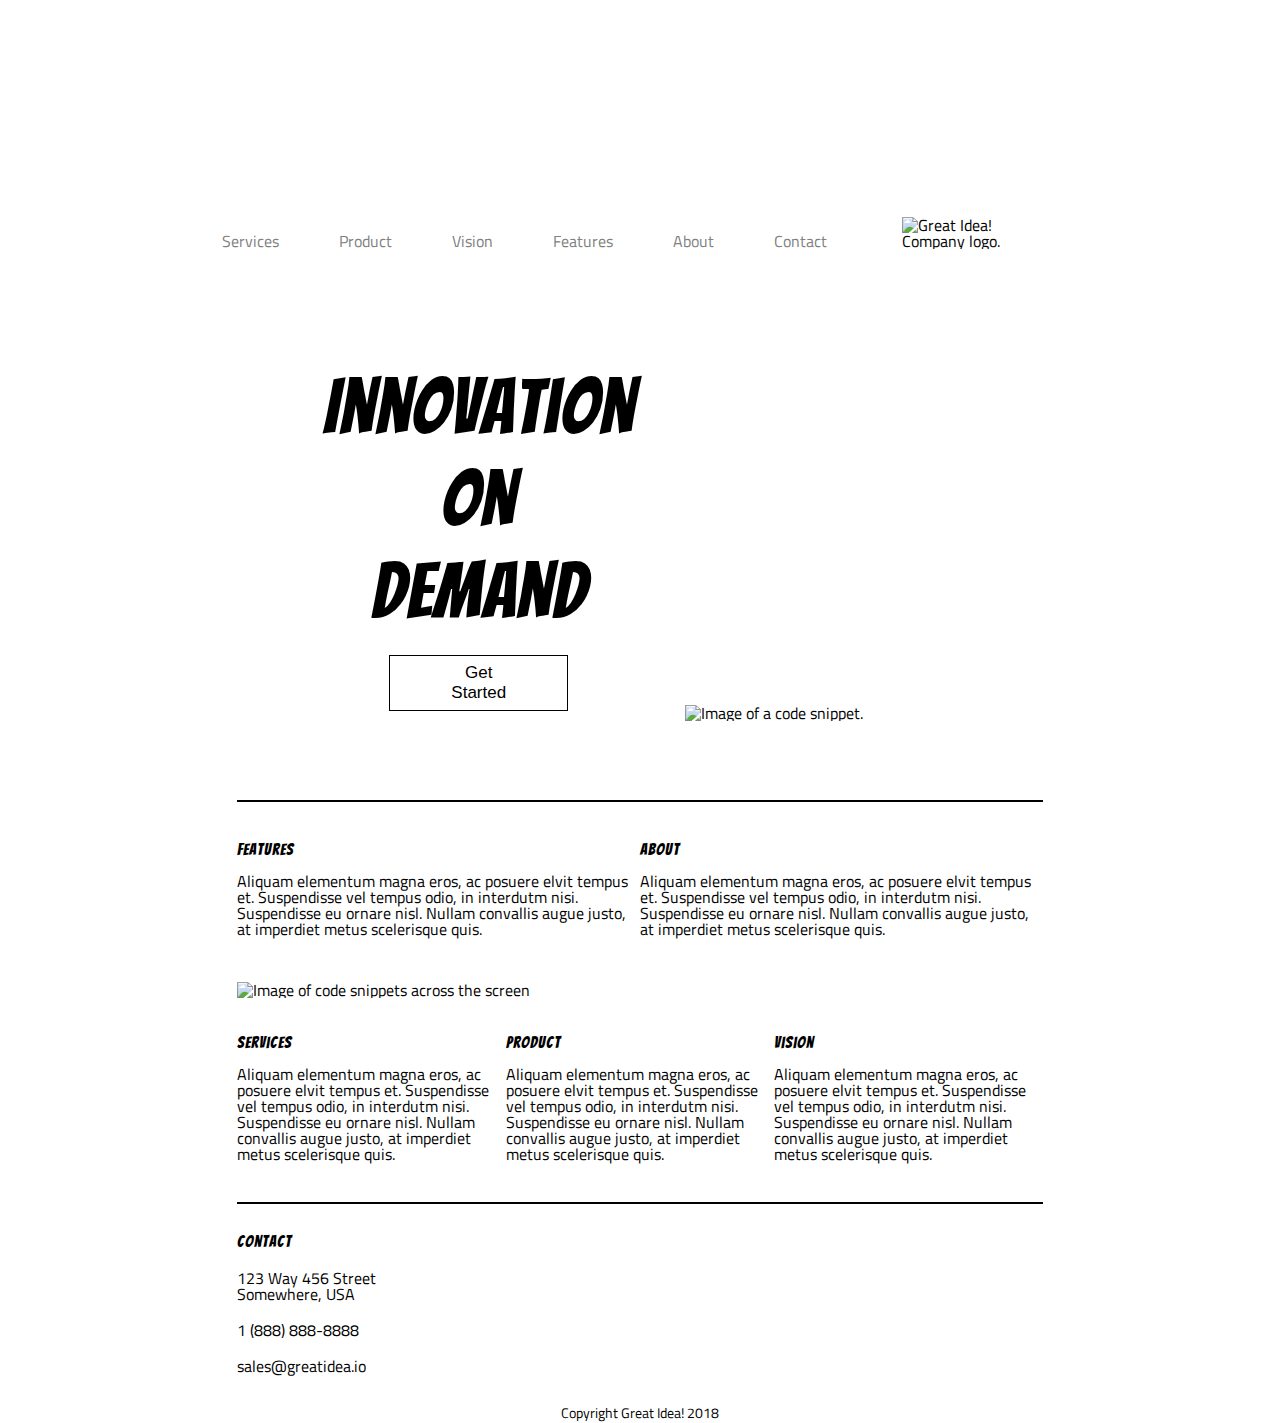
==== index.html @ 474d5377 "Modified CSS file to use mostly percentages in order to facilitate creating responsive websites.  Al" ====
<!doctype html>

<html lang="en">
<head>
  <meta charset="utf-8">
  <meta name="viewport" content="width=device-width, initial-scale=1.0">
  <title>Great Idea - Responsive I</title>
  <link href="https://fonts.googleapis.com/css?family=Bangers|Titillium+Web" rel="stylesheet"/>
  <link rel="stylesheet" href="css/index.css">

</head>

<body>
<!-- Use past code you created here for Great Idea Web Page or past solution for Great Idea Web Page HTML here! -->
<div class="container">

  <header>
    <nav>
      <a href="services.html">Services</a>
      <a href="#">Product</a>
      <a href="#">Vision</a>
      <a href="#">Features</a>
      <a href="#">About</a>
      <a href="#">Contact</a>
    </nav>
    <img class="logo" src="https://tk-assets.lambdaschool.com/c7e8c14d-d7ad-4d21-9c18-4a68c77e5ad5_logo.png" alt="Great Idea! Company logo.">
  </header>

  <section class="cta">
    <div class="cta-text">
      <h1>Innovation</h1> 
      <h1>On</h1>
      <h1>Demand</h1>
      <button>Get Started</button>
    </div>
    <img src="img/header-img.png" alt="Image of a code snippet.">
  </section>

  <section class="main-content">

    <div class="top-content">
      <div class="text-content">
        <h4>Features</h4>
        <p>Aliquam elementum magna eros, ac posuere elvit tempus et. Suspendisse vel tempus odio, in interdutm nisi. Suspendisse eu ornare nisl. Nullam convallis augue justo, at imperdiet metus scelerisque quis.</p>
      </div>
      <div class="text-content">
        <h4>About</h4>
        <p>Aliquam elementum magna eros, ac posuere elvit tempus et. Suspendisse vel tempus odio, in interdutm nisi. Suspendisse eu ornare nisl. Nullam convallis augue justo, at imperdiet metus scelerisque quis.</p>
      </div>
    </div>

    <img class="middle-img" src="img/mid-page-accent.jpg" alt="Image of code snippets across the screen">

    <div class="bottom-content">
      <div class="text-content">
        <h4>Services</h4>
        <p>Aliquam elementum magna eros, ac posuere elvit tempus et. Suspendisse vel tempus odio, in interdutm nisi. Suspendisse eu ornare nisl. Nullam convallis augue justo, at imperdiet metus scelerisque quis.</p>
      </div>
      <div class="text-content">
        <h4>Product</h4>
        <p>Aliquam elementum magna eros, ac posuere elvit tempus et. Suspendisse vel tempus odio, in interdutm nisi. Suspendisse eu ornare nisl. Nullam convallis augue justo, at imperdiet metus scelerisque quis.</p>
      </div>
      <div class="text-content">
        <h4>Vision</h4>
        <p>Aliquam elementum magna eros, ac posuere elvit tempus et. Suspendisse vel tempus odio, in interdutm nisi. Suspendisse eu ornare nisl. Nullam convallis augue justo, at imperdiet metus scelerisque quis.</p>
      </div>
    </div>

  </section>

  <section class="contact">

    <h4>Contact</h4>

    <p>123 Way 456 Street<br> Somewhere, USA</p>

    <p>1 (888) 888-8888</p>

    <p>sales@greatidea.io</p>

  </section>

  <footer>
    <p>Copyright Great Idea! 2018</p>
  </footer>

</div><!-- container -->
  

</body>
</html>
---- css/index.css ----
/* Use your own code or past solution for Great Idea Web Page CSS here! */


/* http://meyerweb.com/eric/tools/css/reset/ 
   v2.0 | 20110126
   License: none (public domain)
*/




html, body, div, span, applet, object, iframe,
h1, h2, h3, h4, h5, h6, p, blockquote, pre,
a, abbr, acronym, address, big, cite, code,
del, dfn, em, img, ins, kbd, q, s, samp,
small, strike, strong, sub, sup, tt, var,
b, u, i, center,
dl, dt, dd, ol, ul, li,
fieldset, form, label, legend,
table, caption, tbody, tfoot, thead, tr, th, td,
article, aside, canvas, details, embed, 
figure, figcaption, footer, header, hgroup, 
menu, nav, output, ruby, section, summary,
time, mark, audio, video {
	margin: 0;
	padding: 0;
	border: 0;
	font-size: 100%;
	font: inherit;
	vertical-align: baseline;
}
/* HTML5 display-role reset for older browsers */
article, aside, details, figcaption, figure, 
footer, header, hgroup, menu, nav, section {
	display: block;
}
body {
	line-height: 1;
}
ol, ul {
	list-style: none;
}
blockquote, q {
	quotes: none;
}
blockquote:before, blockquote:after,
q:before, q:after {
	content: '';
	content: none;
}
table {
	border-collapse: collapse;
	border-spacing: 0;
}

/* Set every element's box-sizing to border-box */
* {
	box-sizing: border-box;
}

html, body {
    height: 100%;
    font-family: 'Titillium Web', sans-serif;
}

h1, h2, h3, h4, h5 {
    font-family: 'Bangers', cursive;
    letter-spacing: 1px;
    margin-bottom: 15px;
}

/* Copy and paste your work from yesterday here and start to refactor into flexbox */

.container {
	width: 70%;
	/* TB LR */
    margin: 15% 15%;
  }
  
  /* header */


header {
	display: flex;
    align-items: flex-end;
    justify-content: flex-end;
}

  header nav {
	width: 80%;
    display: flex;
    justify-content: space-around;
    margin-right: 5%
  }

  header img {
   width: 17%;
   margin-top: 25px;
   margin-right: 5%
  }
  
  header nav a {
	font-size: 16px;
	color: gray;
    text-decoration: none;
  }
  
  header nav a:hover {
	text-decoration: underline;
  }
  
  header nav a:first-child {
	margin-left: 0%;
  }
  
  header nav a:last-child {
	margin-right: 0%;
  }
  
  /* cta */
  
  .cta {
	display: flex;
    flex-direction: row;
    justify-content: flex-end;
    align-items: flex-end;
  }

  .cta-text {
	display: flex;
	flex-flow: wrap column;
	align-items: center;
	font-size: 77px;
    margin-top: 120px;
    width: 40%; 
  }
  
  .cta .cta-text button {
    display: flex;
    background: white;
    margin-top: 10px;
    margin-bottom: 10px;
	padding: 2% 13%;
	font-size: 17px;
	border: 1px solid black;
    cursor: pointer;
    width: 50%;
  }
  
  .cta .cta-text button:hover {
	background: black;
	color: white;
  }
  
  .cta img {
    margin-left: 3%;
    margin-right: 5%;
    width: 40%;
    height: 40%
}
  
  .main-content {
	display: flex;
	flex-wrap: wrap;
	margin-top: 40px;
    padding-top: 39px;
    justify-content: center;
  }
  
   .top-content {
   display: flex;
   width: 90%;
   padding-top: 40px;
   border-top: 2px solid black;
   }

  .main-content .middle-img {
    display: flex;
    justify-content: center;
    margin-top: 45px;
    width: 90%
  }
  
  .bottom-content {
    display: flex;
	margin-top: 37px;
    width: 90%;
    border-bottom: 2px solid black;
    padding-bottom: 40px;
  }

  .bottom-content .text-content h4, .bottom-content .text-content p {
    width: 97%;
  }
  
  .contact {
	margin-top: 30px;
    width: 90%;
    margin-left: 5%;
    margin-right: 5%;
  }
  
  .contact p {
	margin: 20px 0;
  }
  
  footer {
	display: flex;
	justify-content: center;
  }

  footer {
	margin: 32px 0;
	font-size: 14px;
  }
  /********* MEDIA QUERIES FOR HOME PAGE **********/

  @media screen and (max-width: 800px) {
  
  .container {  
    width: 80%;
  }

  header {
    flex-direction: column-reverse;
    align-items: center;
  }

  header img {
      margin-bottom: 20px;
      transform: scale(1.5);
  }
  
  .cta {
    justify-content: center;
  }

  .cta-text {
    margin: 0% 0%;
  }

 .cta img { 
    display: none;
  }

  .cta .cta-text {
	font-size: 77px;
    margin-top: 120px;
    width: 40%; 
  }

  }

  @media and screen (max-width: 400px) {
      
  }

  /******* SERVICES PAGE *******/

  .services-header-img {
	padding-top: 20px;
  }

  .services {
	display: flex;
	flex-direction: column;
  }

  .services-title {
	font-size: 26px;
	padding-top: 34px;
  }
   
  .services p{
	font-size: 16px;
	line-height: 1.3;
	padding-bottom: 34px;
  }

  .services-options {
	display: flex;
	flex-wrap:wrap; 
	border-bottom: 2px solid black;
	padding-bottom:40px; 
  }

  .services-text{
	display: flex;
	flex-wrap: wrap;
	flex-direction: row;
	margin-top: 40px;
	padding: 25px;
	width: 420px;
	font-size: 18px;
	border: 1px solid black;
	background: #f2f2f2;
  }

  .digital-design, .digital-marketing, .ios-development{
	  margin-right: 40px;
  }

  .services-text p{
	font-size: 16px;
	line-height: 1.3;
	font-weight: 450;
  }

  .services-text button{
	   margin-top: 14px;
	   padding-top: 10px;
	   padding-bottom:10px;
	   padding-left:40px;
	   padding-right:40px;
	   font-size: 10px;
	   border: 1px solid black;
	   border-radius: 5px;
	   background: white;
  }

  .facts{
	display:flex;
	padding-top: 40px;
  }

  .facts-content h2{
	font-size: 18px;
  }

  .facts-content p{
	font-size: 16px;
	line-height: 1.2;
	margin-right: 20px;
  }
 
  li {
	line-height: 1;
	font-size: 16px;
	list-style-type: square;
	list-style-position: inside;
	padding-top: 15px;
  }


  /*** REMOVE **/

  .container * {
    
  }
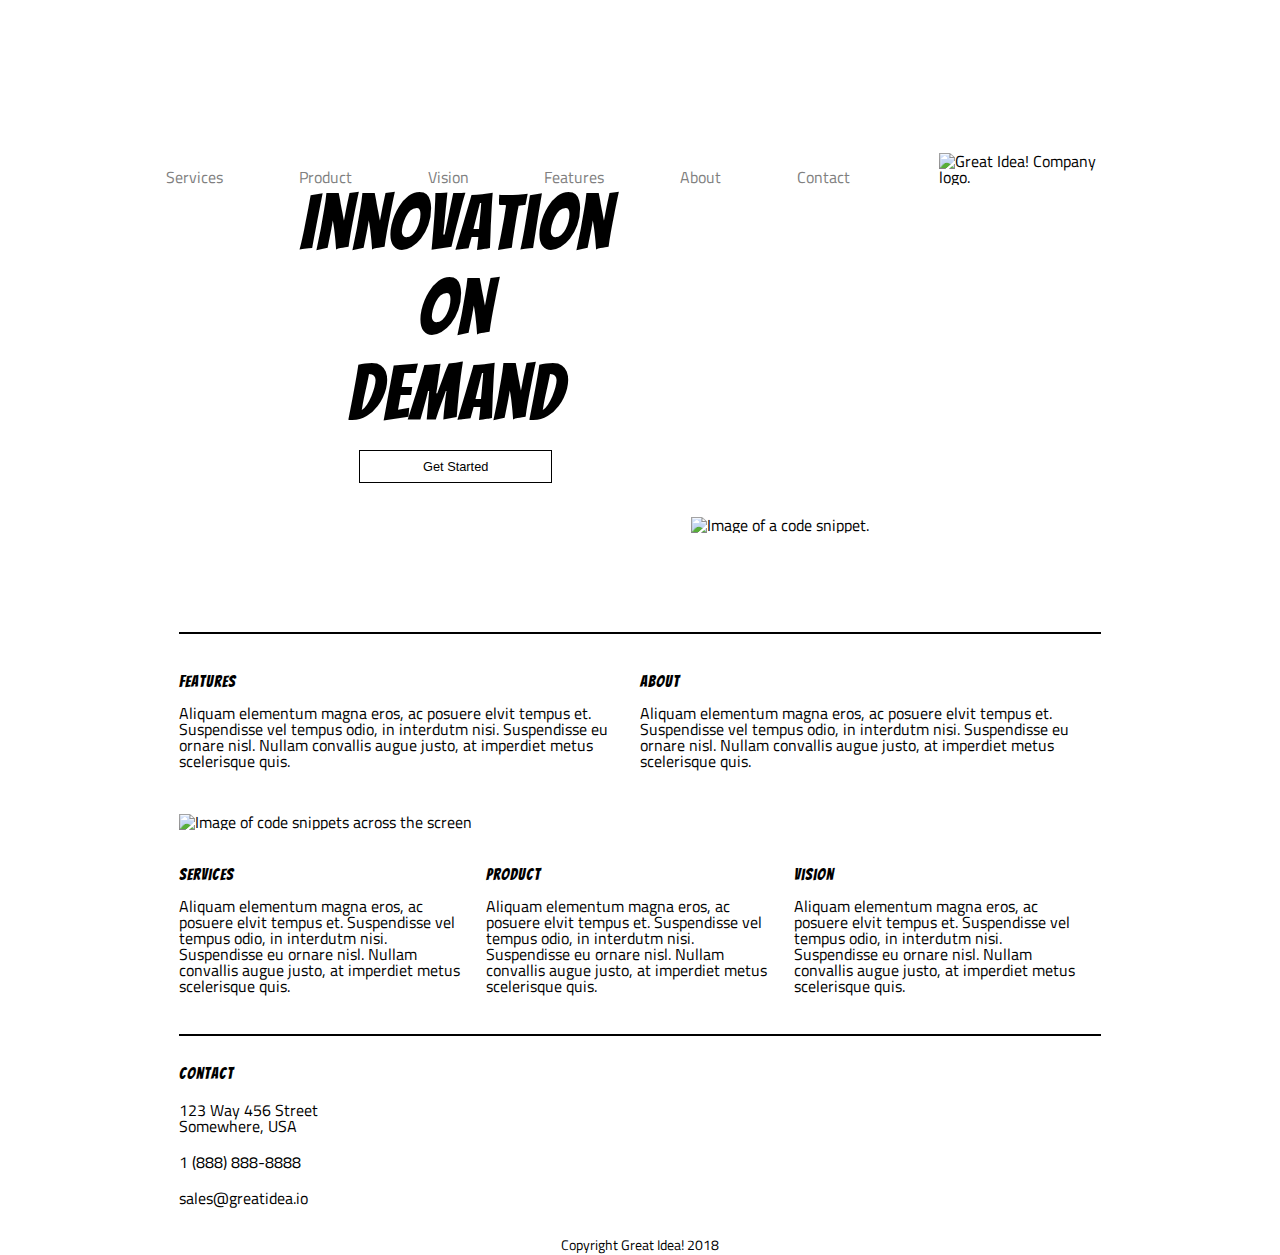
==== commit ecc7d4c6: "I completed the 800px and 500px media break pages. I also tweaked the CSS in the desktop code." ====
--- a/index.html
+++ b/index.html
@@ -16,7 +16,7 @@
 
   <header>
     <nav>
-      <a href="services.html">Services</a>
+      <a class="top-nav" href="services.html">Services</a>
       <a href="#">Product</a>
       <a href="#">Vision</a>
       <a href="#">Features</a>
--- a/css/index.css
+++ b/css/index.css
@@ -71,10 +71,11 @@
 
 /* Copy and paste your work from yesterday here and start to refactor into flexbox */
 
+
 .container {
-	width: 70%;
+	width: 80%;
 	/* TB LR */
-    margin: 15% 15%;
+    margin: 10% 10%;
   }
   
   /* header */
@@ -82,26 +83,27 @@
 
 header {
 	display: flex;
-    align-items: flex-end;
-    justify-content: flex-end;
+  justify-content: flex-end;
+  align-items: flex-end;
 }
 
   header nav {
 	width: 80%;
     display: flex;
     justify-content: space-around;
-    margin-right: 5%
+    margin-right: 5%;
   }
 
   header img {
    width: 17%;
+   height: 17%;
    margin-top: 25px;
-   margin-right: 5%
+   margin-right: 5%;
   }
   
   header nav a {
-	font-size: 16px;
-	color: gray;
+    font-size: 16px;
+    color: gray;
     text-decoration: none;
   }
   
@@ -120,31 +122,37 @@
   /* cta */
   
   .cta {
-	display: flex;
+	  display: flex;
     flex-direction: row;
     justify-content: flex-end;
     align-items: flex-end;
   }
 
   .cta-text {
-	display: flex;
-	flex-flow: wrap column;
-	align-items: center;
-	font-size: 77px;
-    margin-top: 120px;
-    width: 40%; 
+	  display: flex;
+	  flex-flow: wrap column;
+	  align-items: center;
+    font-size: 77px;
+    font-size: 6vw;
+    width: 40%;
+    height: 40%;
+    margin-bottom: 60px;
+  }
+
+  .cta-text h1 {
+    margin-bottom: 2%;
   }
   
   .cta .cta-text button {
-    display: flex;
     background: white;
     margin-top: 10px;
     margin-bottom: 10px;
-	padding: 2% 13%;
-	font-size: 17px;
-	border: 1px solid black;
+	  padding: 2% 11%;
+    font-size: 15px;
+    font-size: 1vw;
+	  border: 1px solid black;
     cursor: pointer;
-    width: 50%;
+    width: 47%;
   }
   
   .cta .cta-text button:hover {
@@ -156,13 +164,15 @@
     margin-left: 3%;
     margin-right: 5%;
     width: 40%;
-    height: 40%
+    height: 40%;
+    margin-top: 80px;
+    margin-bottom: 20px; 
 }
   
   .main-content {
-	display: flex;
-	flex-wrap: wrap;
-	margin-top: 40px;
+	  display: flex;
+    flex-wrap: wrap;
+    margin-top: 40px;
     padding-top: 39px;
     justify-content: center;
   }
@@ -178,23 +188,23 @@
     display: flex;
     justify-content: center;
     margin-top: 45px;
-    width: 90%
+    width: 90%;
   }
   
   .bottom-content {
     display: flex;
-	margin-top: 37px;
+	  margin-top: 37px;
     width: 90%;
     border-bottom: 2px solid black;
     padding-bottom: 40px;
   }
 
   .bottom-content .text-content h4, .bottom-content .text-content p {
-    width: 97%;
+    width: 95%;
   }
   
   .contact {
-	margin-top: 30px;
+	  margin-top: 30px;
     width: 90%;
     margin-left: 5%;
     margin-right: 5%;
@@ -215,43 +225,227 @@
   }
   /********* MEDIA QUERIES FOR HOME PAGE **********/
 
+
+  /********* 800PX **********/
   @media screen and (max-width: 800px) {
-  
-  .container {  
-    width: 80%;
-  }
-
-  header {
-    flex-direction: column-reverse;
-    align-items: center;
-  }
-
-  header img {
+    
+    body {
+      display: flex;
+      justify-content: center;
+    }
+    
+    .container {
+      width: 100%;  
+      margin-right: 5%;
+      margin-left: 5%;
+    }
+
+    header {
+      flex-direction: column-reverse;
+      align-items: center;
+      align-content: center;
+    }
+
+    header nav {
+      width: 97%;
+      margin: 0px;
+      margin-right: 3%;
+    }
+
+    header nav a {
+      font-size: 15px;
+      letter-spacing: 1.1px;
+    }
+
+    header img {
+      margin-top: 0px;
+      margin-left: 0px;
+      margin-right: 0px;
       margin-bottom: 20px;
       transform: scale(1.5);
-  }
-  
-  .cta {
-    justify-content: center;
-  }
-
-  .cta-text {
-    margin: 0% 0%;
-  }
-
- .cta img { 
-    display: none;
-  }
-
-  .cta .cta-text {
-	font-size: 77px;
-    margin-top: 120px;
-    width: 40%; 
-  }
-
-  }
-
-  @media and screen (max-width: 400px) {
+    }
+    
+    .cta {
+      width: 100%;
+      justify-content: center;
+    }
+
+    .cta-text {
+      width: 50%; 
+      margin: 0% 0%;
+      font-size: 75px;
+      font-size: 8vw;
+      margin-top: 60px;
+    }
+
+    .cta-text h1 {
+        margin: 0;
+    }
+
+    .cta img { 
+      display: none;
+    }
+
+    .cta .cta-text button {
+      margin-top: 20px;
+      margin-bottom: 30px;
+      padding: 2% 15%;
+      font-size: 15px;
+      font-size: 2vw;
+      width: 55%;
+    }
+
+    .main-content {
+      margin-top: 40px;
+      padding-top: 0px;
+    }
+
+    .top-content .text-content p {
+      width: 95%
+    }
+
+    .main-content .middle-img {
+      margin-top: 45px;
+    }
+
+    .bottom-content {
+      display: flex;
+      margin-top: 37px;
+      width: 90%;
+      border-bottom: 2px solid black;
+      padding-bottom: 40px;
+    }
+
+    .bottom-content .text-content p {
+      width: 90%;
+    }
+    
+  }
+
+  /********* 500PX **********/
+  @media (max-width: 500px) {
+     
+    body {
+      display: flex;
+      justify-content: center;
+    }
+    
+    .container {
+      width: 90%;
+      height: auto;  
+      margin-right: 5%;
+      margin-left: 5%;
+    }
+      
+    header {
+      display: flex;
+      width: 100%;
+      height: auto;
+    }
+      
+    header nav {
+      display: flex;
+      flex-direction: column;
+      margin: 0px;
+    }
+      
+    header nav a {
+      font-size: 15px;
+      letter-spacing: 1px;
+      text-decoration: none;
+      border-bottom: 1px solid gray;
+      width: 100%;
+      text-align: center;
+      padding: 5% 0;
+    }
+
+    .top-nav {
+      border-top: 1px solid gray;
+      margin-top: 15px;
+    }
+      
+    header img {
+      margin-top: 0px;
+      margin-left: 0px;
+      margin-right: 0px;
+      margin-bottom: 20px;
+      transform: scale(2.75);
+    }
+        
+    .cta {
+      width: 100%;
+      justify-content: center;
+    }
+      
+    .cta-text {
+      width: 76%; 
+      margin: 0% 0%;
+      font-size: 50px;
+      font-size: 14vw;
+      margin-top: 50px;
+    }
+      
+    .cta-text h1 {
+      margin: 0;
+      letter-spacing: 3px;
+    }
+      
+    .cta img { 
+      display: none;
+    }
+      
+    .cta .cta-text button {
+      margin-top: 20px;
+      margin-bottom: 10px;
+      padding: 2% 15%;
+      font-size: 15px;
+      font-size: 3vw;
+      width: 60%;
+    }
+      
+    .top-content{
+      display: flex;
+      flex-direction: column;
+      margin: 0px;
+      margin-top: 20px;
+      width: 100%;
+      padding: 0px;
+    }
+      
+    .top-content .text-content {
+      padding-top: 60px;
+    }
+      
+    .main-content .middle-img {
+      margin-top: 60px;
+      width: 100%;
+    }
+      
+    .bottom-content {
+      display: flex;
+      flex-direction: column;
+      margin-top: 30px;
+      width: 100%;
+      border-bottom: 2px solid black;
+      padding-bottom: 0px;
+      margin-bottom: 0px;
+    }
+      
+    .bottom-content .text-content p {
+      width: 100%;
+    }
+
+    .bottom-content .text-content {
+      padding-top: 10px;
+      padding-bottom: 50px;
+      width: 100%;
+    }
+
+    .contact {
+      width: 100%;
+      margin: 0px;
+      margin-top: 40px;
+    }
       
   }
 
@@ -307,15 +501,16 @@
   }
 
   .services-text button{
-	   margin-top: 14px;
-	   padding-top: 10px;
-	   padding-bottom:10px;
-	   padding-left:40px;
-	   padding-right:40px;
-	   font-size: 10px;
-	   border: 1px solid black;
-	   border-radius: 5px;
-	   background: white;
+    margin-top: 14px;
+    margin-bottom: 40px;
+	  padding-top: 10px;
+	  padding-bottom:10px;
+	  padding-left:40px;
+	  padding-right:40px;
+	  font-size: 10px;
+	  border: 1px solid black;
+	  border-radius: 5px;
+	  background: white;
   }
 
   .facts{
@@ -341,10 +536,11 @@
 	padding-top: 15px;
   }
 
-
-  /*** REMOVE **/
-
   .container * {
     
   }
 
+
+
+
+
